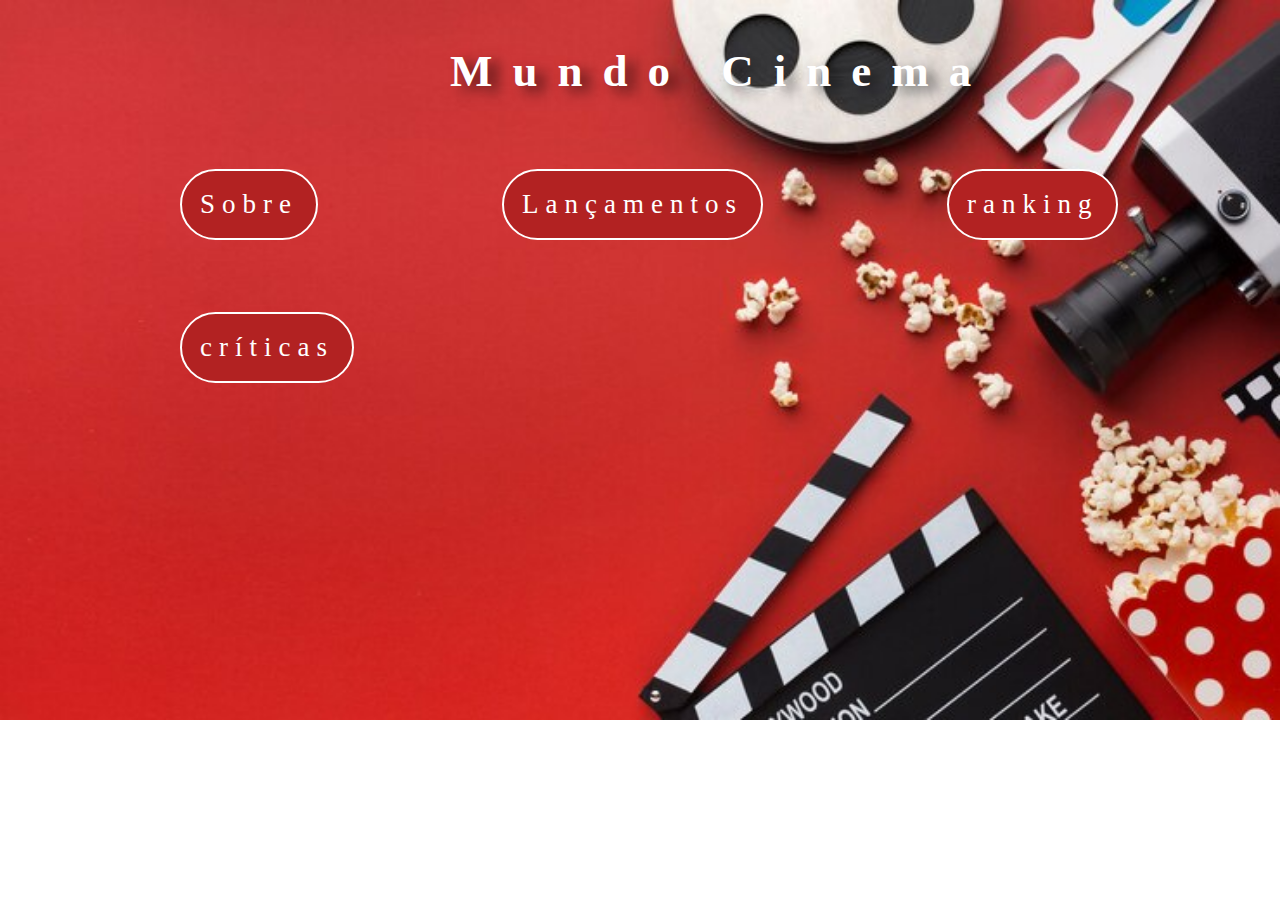
==== Treino/templates/critica.html @ da8396ee "carregando" ====
<!DOCTYPE html>
<html lang="en">
<head>
    <meta charset="UTF-8">
    <meta name="viewport" content="width=device-width, initial-scale=1.0">
    <link href="/Treino/css/estilo.css" rel="stylesheet">
    <!--
    <script src="https://ajax.googleapis.com/ajax/libs/angularjs/1.6.9/angular.min.js"></script>
    <script src="https://ajax.googleapis.com/ajax/libs/angularjs/1.6.9/angular-route.js"></script>
    --> 
    <title>Blog</title>
</head>
<body ng-app="blog">
    <div class="pagina">
    <div class="inicial">
    <h1>Mundo Cinema</h1>
    <a href="sobre.html">Sobre</a>
    <a href="lançamento.html">Lançamentos</a>
    <a href="ranking.html">ranking</a>
    <a href="critica.html">críticas</a>
</div>
</div>

    </div>




</body>
</html>
---- Treino/css/estilo.css ----
*{
    box-sizing: border-box;
    padding: 0;
    margin: 0;
    list-style: none;
}

body{
   /* background-color:#8B0000;*/
   background-image: url("../img/vermelho.jpg");
   background-size: cover;
   background-repeat: no-repeat;

   
}

    
   /* background: url(./img/pipoca.jpeg) ;
    background-size: 100vh;
    height: 70vh;
    width: 300%;
    background-repeat:no-repeat;
    filter: brightness(130%);*/
    

.inicial h1{
    margin-left: 50vh;
    margin-top: 5vh;
    font-size: 5vh;
    letter-spacing: 20px;
    text-shadow: 9px 6px 13px rgba(0,0,0,0.6);
    color: white;


}
.inicial a{
    margin-top: 8vh;
    padding: 2vh;
    text-decoration: none;
    margin-left: 20vh;
    font-size: 3vh;
    letter-spacing: 7px;
    display: inline-block;
    color: #fff;
    background-color: #B22222;
    border:solid .3vh #fff ;
border-radius: 8vh;
    

}
.inicial a:hover{
    transform: scale(1.2);

}
.conteudo1 ul{
    display: flex;

}

.conteudo1 ul li img{
    margin-top: 10vh;
    border:solid .10vh #fff;
    width: 50vh;
    height: 50vh;
    margin-left: 3vh;
    
}
.texto01 h1{
    font-family: Cambria, Cochin, Georgia, Times, 'Times New Roman', serif;
    font-size: 2,5vh;
    margin-left: 3vh;
    padding: 3vh;
    width: 100vh;
    margin-top: 12vh;
    color: white;
    text-shadow: 9px 6px 13px rgba(0,0,0,0.91);
}
.card ul{
    display: flex;
    flex-direction: column;
}
.card ul li img{
    margin-top: 10vh;
    border:solid .10vh #fff;
    width: 50vh;
    height: 45vh;
    margin-left: 3vh;
}
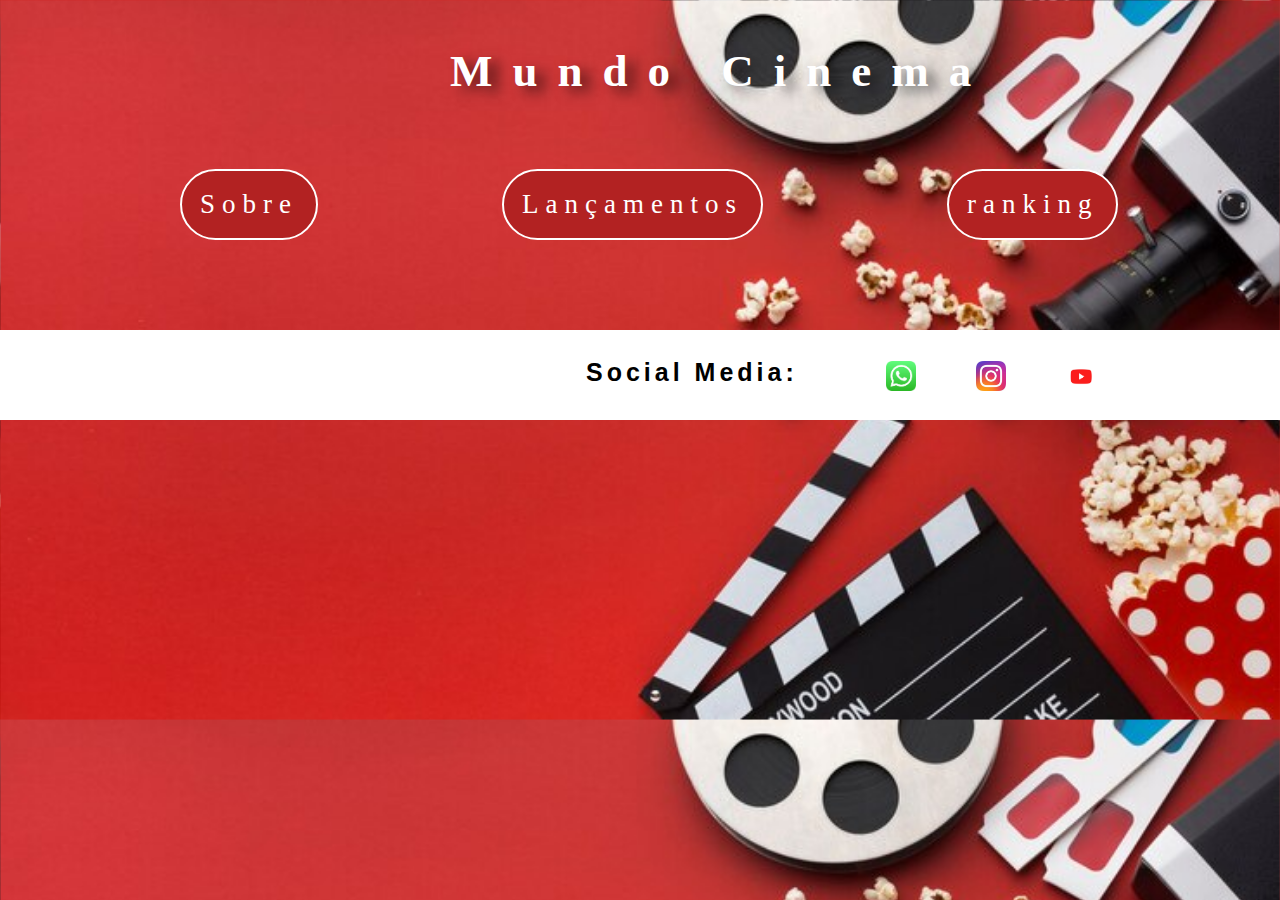
==== commit cb413237: "New" ====
--- a/Treino/templates/critica.html
+++ b/Treino/templates/critica.html
@@ -21,7 +21,16 @@
 </div>
 </div>
 
-    </div>
+<footer>
+    <div class="rodape">
+    <ul>
+      <h1>Social Media:</h1>
+      <li><a href="#"><img src="../img/1499955335whatsapp-icon-logo-png.png" alt=""></a></li>
+      <li><a href="#"><img src="../img/instagram.jfif" alt=""></a></li>
+      <li><a href="#"><img src="../img/youtube.png" alt=""></a></li>
+      </ul>
+  </div>
+</footer>
 
 
 
--- a/Treino/css/estilo.css
+++ b/Treino/css/estilo.css
@@ -9,7 +9,7 @@
    /* background-color:#8B0000;*/
    background-image: url("../img/vermelho.jpg");
    background-size: cover;
-   background-repeat: no-repeat;
+   position:absolute;
 
    
 }
@@ -60,14 +60,14 @@
 .conteudo1 ul li img{
     margin-top: 10vh;
     border:solid .10vh #fff;
-    width: 50vh;
+    width: 57vh;
     height: 50vh;
-    margin-left: 3vh;
+    margin-left: 5vh;
     
 }
 .texto01 h1{
-    font-family: Cambria, Cochin, Georgia, Times, 'Times New Roman', serif;
-    font-size: 2,5vh;
+    font-family: -apple-system, BlinkMacSystemFont, 'Segoe UI', Roboto, Oxygen, Ubuntu, Cantarell, 'Open Sans', 'Helvetica Neue', sans-serif;
+    font-size: 2.5vh;
     margin-left: 3vh;
     padding: 3vh;
     width: 100vh;
@@ -86,6 +86,58 @@
     height: 45vh;
     margin-left: 3vh;
 }
+.card article{
+   position:absolute;
+    margin-left: 55vh;
+    margin-top: -40vh;
+    width: 100vh;
+    height: 30vh;
+    background-color: #B22222;
+    padding: 30px 30px;
+    color: white;
+    font-size: 2vh;
+    border-radius: 2vh;
+    text-shadow: 9px 6px 13px rgba(0,0,0,0.91);
+    border:solid .3vh #fff ;
+    font-family: -apple-system, BlinkMacSystemFont, 'Segoe UI', Roboto, Oxygen, Ubuntu, Cantarell, 'Open Sans', 'Helvetica Neue', sans-serif;
+}
+.ranking{
 
-  
+}
 
+.rodape{
+display: flex;
+margin-top: 10vh;
+border:solid .10vh #fff;
+width: 5vh;
+height: 5vh;
+margin-left: 85vh;
+
+}
+
+.rodape ul{
+    display: flex;
+    flex-direction: row;
+    
+}
+
+.rodape ul li img{
+    width: 10vh;
+    padding: 30px 30px;
+}
+
+footer{ 
+    height: 10vh;
+    width: 192.8vh;
+    background-color: white;
+}
+
+.rodape h1{
+    font-family: -apple-system, BlinkMacSystemFont, 'Segoe UI', Roboto, Oxygen, Ubuntu, Cantarell, 'Open Sans', 'Helvetica Neue', sans-serif;
+    width: 30vh;
+    font-size: 25px;
+    margin-top: 3vh;
+    margin-left: -20vh;
+    letter-spacing: 4px;
+}
+
